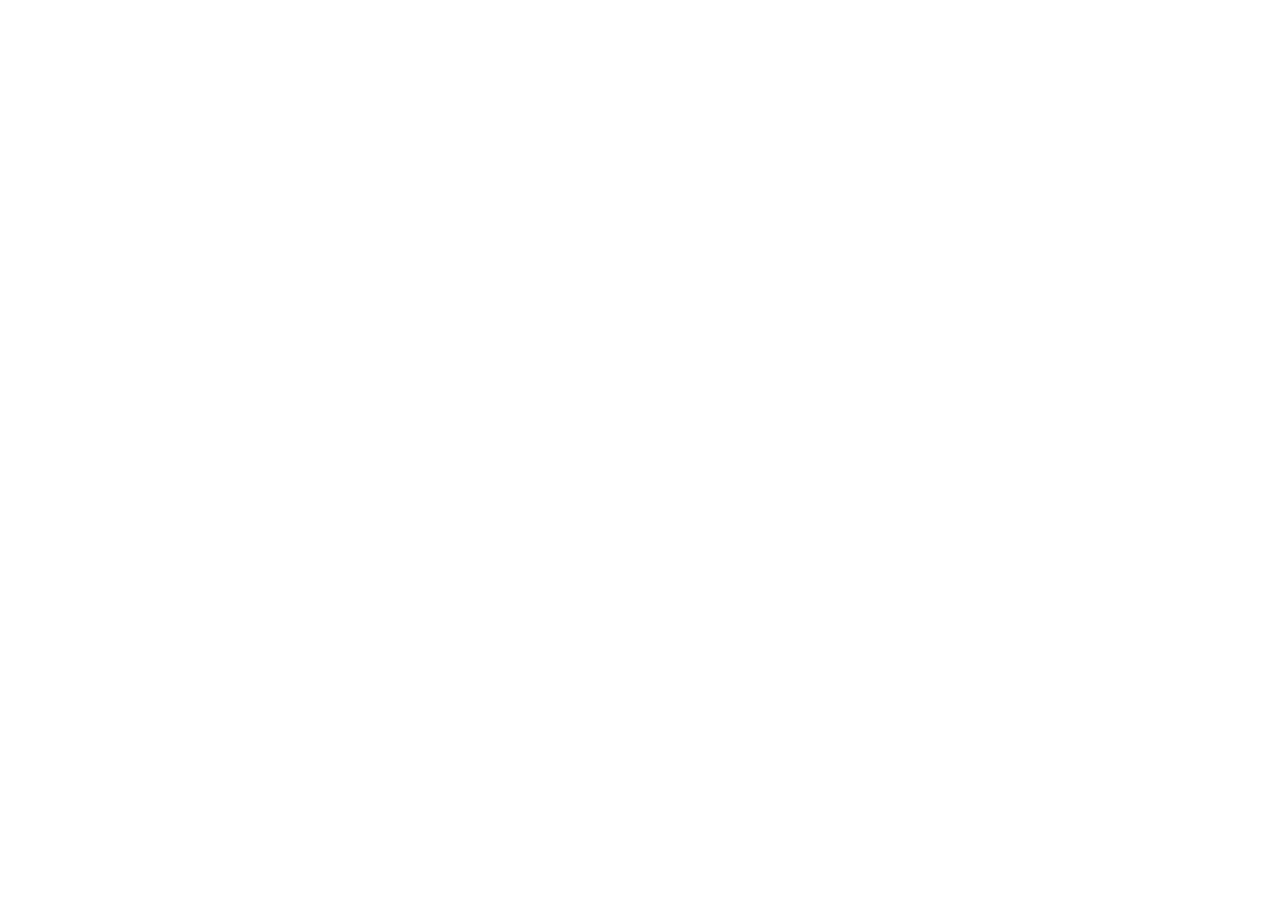
==== index.html @ 8d6e48dd "Add files via upload" ====
<!doctype html>
<html lang="en">
  <head>
    <meta charset="UTF-8" />
    <meta name="viewport" content="width=device-width, initial-scale=1.0" />
    <title>Jaycynthia Fashion - Admin Panel</title>
    <script src="https://identity.netlify.com/v1/netlify-identity-widget.js"></script>
  </head>
  <body>
    <script src="https://unpkg.com/decap-cms@^3.0.0/dist/decap-cms.js"></script>
  </body>
</html>
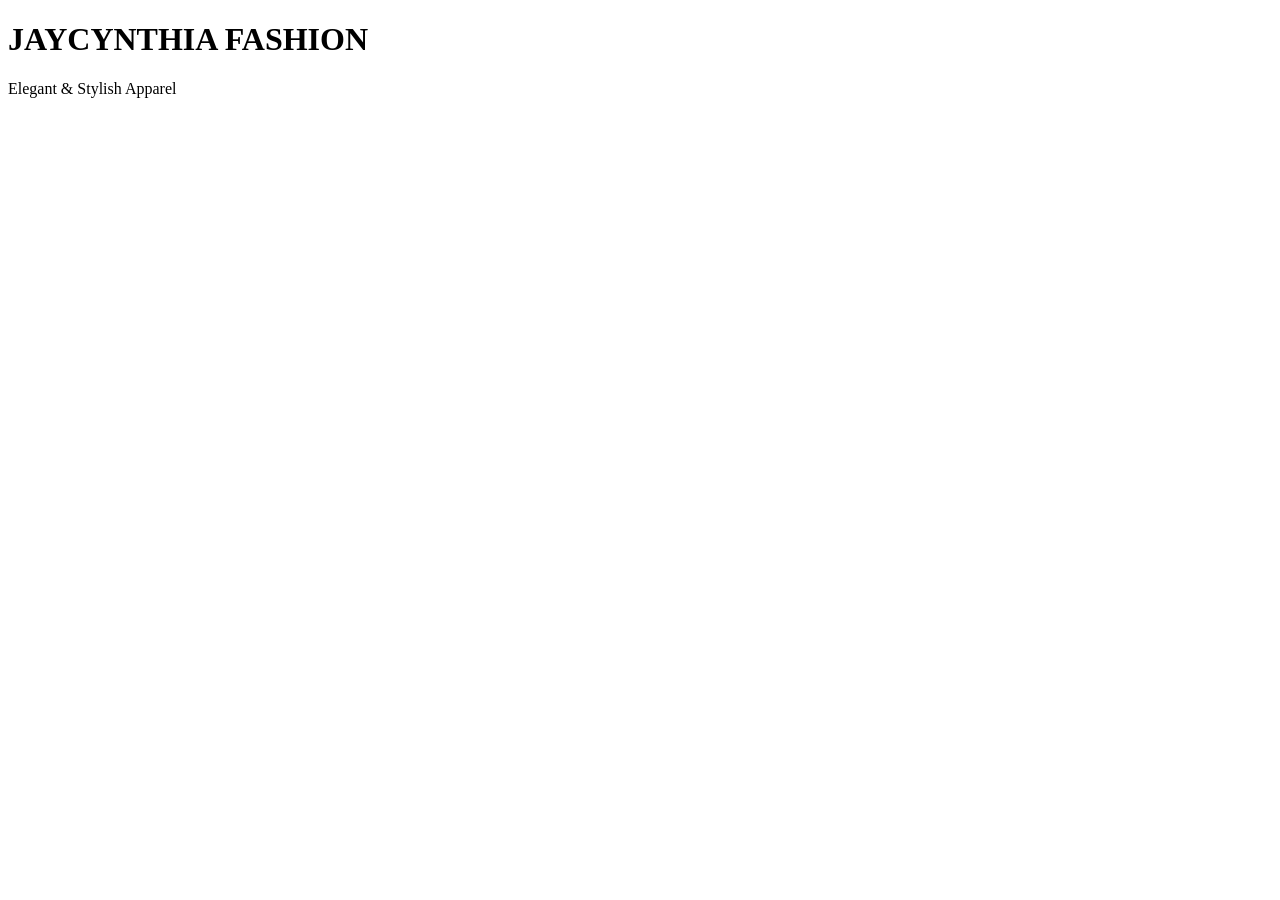
==== commit 55382f84: "Add files via upload" ====
--- a/index.html
+++ b/index.html
@@ -3,10 +3,22 @@
   <head>
     <meta charset="UTF-8" />
     <meta name="viewport" content="width=device-width, initial-scale=1.0" />
-    <title>Jaycynthia Fashion - Admin Panel</title>
+    <title>JAYCYNTHIA FASHION - Official Collection</title>
+    <link rel="stylesheet" href="css/style.css" />
     <script src="https://identity.netlify.com/v1/netlify-identity-widget.js"></script>
   </head>
   <body>
-    <script src="https://unpkg.com/decap-cms@^3.0.0/dist/decap-cms.js"></script>
+    <header>
+      <h1>JAYCYNTHIA FASHION</h1>
+      <p>Elegant & Stylish Apparel</p>
+    </header>
+
+    <main class="catalog-container">
+      <div id="fashion-grid" class="grid">
+        <!-- Clothing cards load here dynamically via JavaScript -->
+      </div>
+    </main>
+
+    <script src="js/main.js"></script>
   </body>
 </html>
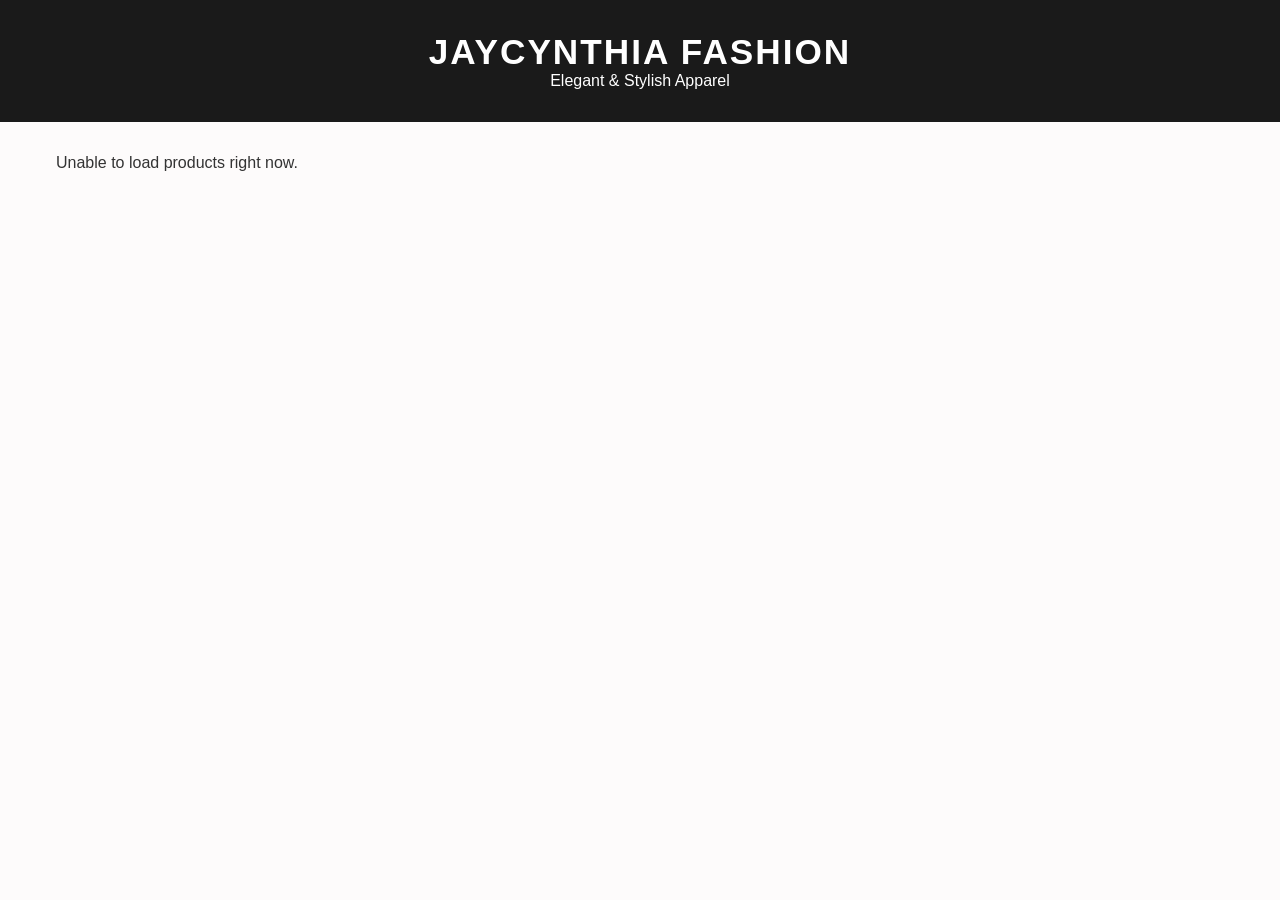
==== commit 6d631e3d: "Update index.html" ====
--- a/index.html
+++ b/index.html
@@ -4,7 +4,7 @@
     <meta charset="UTF-8" />
     <meta name="viewport" content="width=device-width, initial-scale=1.0" />
     <title>JAYCYNTHIA FASHION - Official Collection</title>
-    <link rel="stylesheet" href="css/style.css" />
+    <link rel="stylesheet" href="style.css" />
     <script src="https://identity.netlify.com/v1/netlify-identity-widget.js"></script>
   </head>
   <body>
@@ -19,6 +19,6 @@
       </div>
     </main>
 
-    <script src="js/main.js"></script>
+    <script src="main.js"></script>
   </body>
 </html>
--- a/style.css
+++ b/style.css
@@ -0,0 +1,81 @@
+* {
+  box-sizing: border-box;
+  margin: 0;
+  padding: 0;
+  font-family: 'Segoe UI', Tahoma, Geneva, Verdana, sans-serif;
+}
+
+body {
+  background-color: #fdfbfb;
+  color: #333;
+}
+
+header {
+  background-color: #1a1a1a;
+  color: #fff;
+  text-align: center;
+  padding: 2rem 1rem;
+}
+
+header h1 {
+  letter-spacing: 2px;
+  font-size: 2.2rem;
+}
+
+.catalog-container {
+  max-width: 1200px;
+  margin: 2rem auto;
+  padding: 0 1rem;
+}
+
+.grid {
+  display: grid;
+  grid-template-columns: repeat(auto-fill, minmax(260px, 1fr));
+  gap: 2rem;
+}
+
+.card {
+  background: #fff;
+  border-radius: 8px;
+  overflow: hidden;
+  box-shadow: 0 4px 12px rgba(0, 0, 0, 0.08);
+  transition: transform 0.2s ease;
+}
+
+.card:hover {
+  transform: translateY(-4px);
+}
+
+.card img {
+  width: 100%;
+  height: 320px;
+  object-fit: cover;
+}
+
+.card-details {
+  padding: 1.2rem;
+}
+
+.badge {
+  display: inline-block;
+  background: #f4e8e1;
+  color: #8a4a28;
+  padding: 0.2rem 0.6rem;
+  font-size: 0.8rem;
+  border-radius: 4px;
+  margin-bottom: 0.5rem;
+  font-weight: bold;
+}
+
+.price {
+  font-size: 1.25rem;
+  color: #d9534f;
+  margin: 0.5rem 0;
+  font-weight: bold;
+}
+
+.description {
+  font-size: 0.9rem;
+  color: #666;
+  line-height: 1.4;
+}
